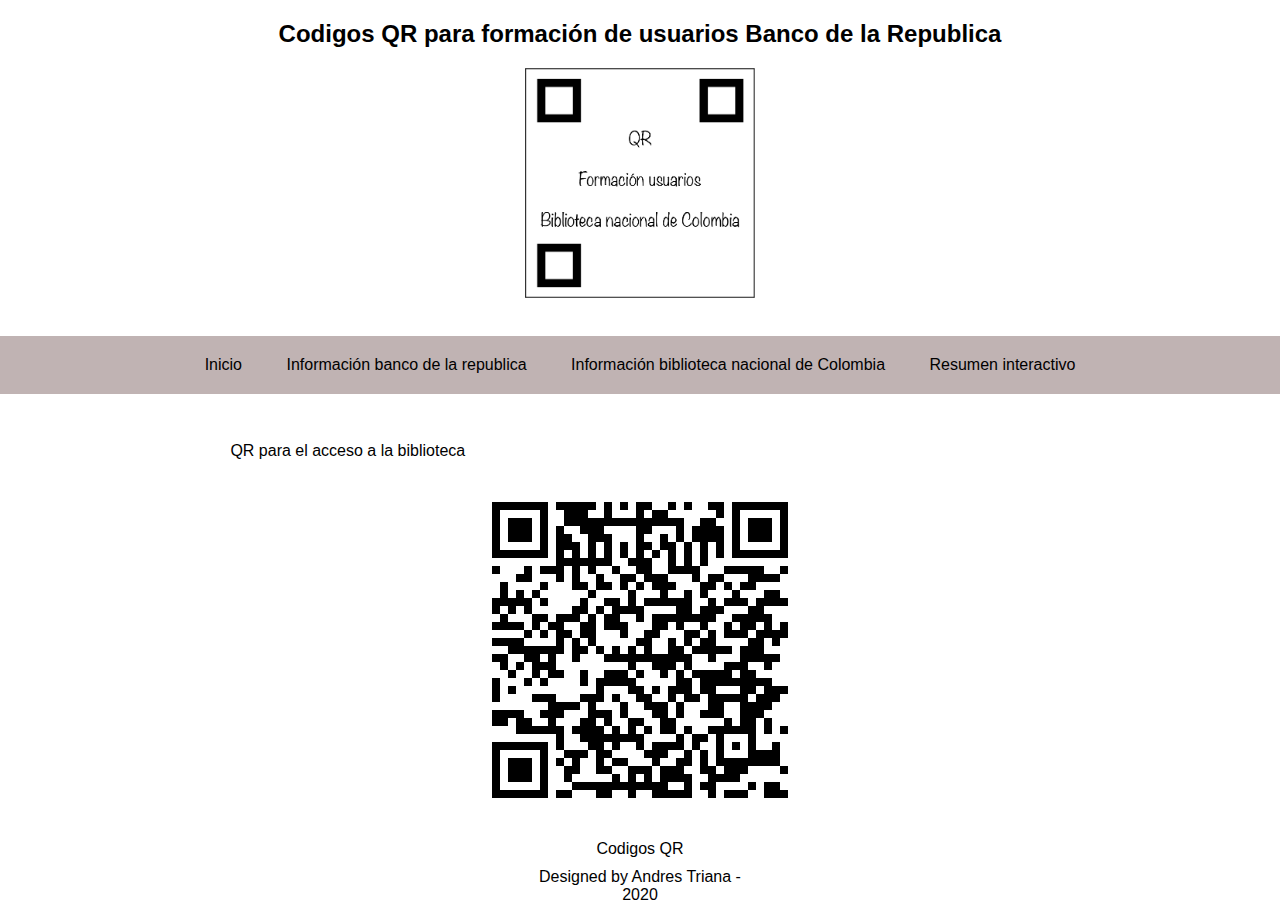
==== biblioteca.html @ 32aeded0 "Commit1" ====
<HTML>
<HEAD>
  

    <meta http-equiv="Content-Type" content="text/html; charset=UTF-8" />
    <title>CodigoQR - formación usuarios</title>
    <!-- <style type="text/css" link=""></style>-->
    <link rel="stylesheet" type="text/css" href="css\style_app.css">
    <meta name="viewport" content="width=device-width, initial-scale=1, maximum-scale=1" />
    <link href='img/IconPng.png' rel='shortcut icon' type='image/png'/>
    <script src="https://ajax.googleapis.com/ajax/libs/jquery/1.11.2/jquery.min.js"></script>
<script>
$(function() {
    var pull = $('#pull');
    menu = $('nav ul');
    menuHeight = menu.height();

    $(pull).on('click', function(e) {
        e.preventDefault();
        menu.slideToggle();
    });
});

$(window).resize(function(){
    var w = $(window).width();
    if(w > 320 && menu.is(':hidden')) {
        menu.removeAttr('style');
    }
});
</script>





</HEAD>
<BODY>



  <!-- Header -->

 <!--<font color="black"/>-->

<div class = "Contenedor">



<!-- HEADER-->

<header> 

<center>

<h2>Codigos QR para formación de usuarios Banco de la Republica</h2>

    <div class="ML2">

    <img class="ML2" src="img/QR.png" alt="QR"></a>

</center>



<br>



<!-- NAV -->

<nav> 
  <ul>
    <li><a href="index.html">Inicio</a></li>
    <li><a href="republica.html">Información banco de la republica</a></li>
    <li><a href="biblioteca.html">Información biblioteca nacional de Colombia</a></li>
    <li><a href="resumen.html">Resumen interactivo</a></li>  </ul>
  <a id="pull" href="#">Menu</a>
</nav> 




<br>
</header>



<section>
	<center>
       <!--<a class="boton_personalizado" href="Menu.php">Menu</a>-->

        <p> QR para el acceso a la biblioteca </p>
        <a href="https://catalogoenlinea.bibliotecanacional.gov.co/client/es_ES/bd=true" target="_blank"><img class="ML1" src="img/QRBiblioteca.png" alt="Unad"></a>


    </center>

  <p class="justify-content"> Codigos QR</p>
  <p class="justify-content"> Designed by Andres Triana - 2020 </p>



</section>
   


 <footer>


</footer>


<!-- Main -->



</div>

</BODY>
</HTML>
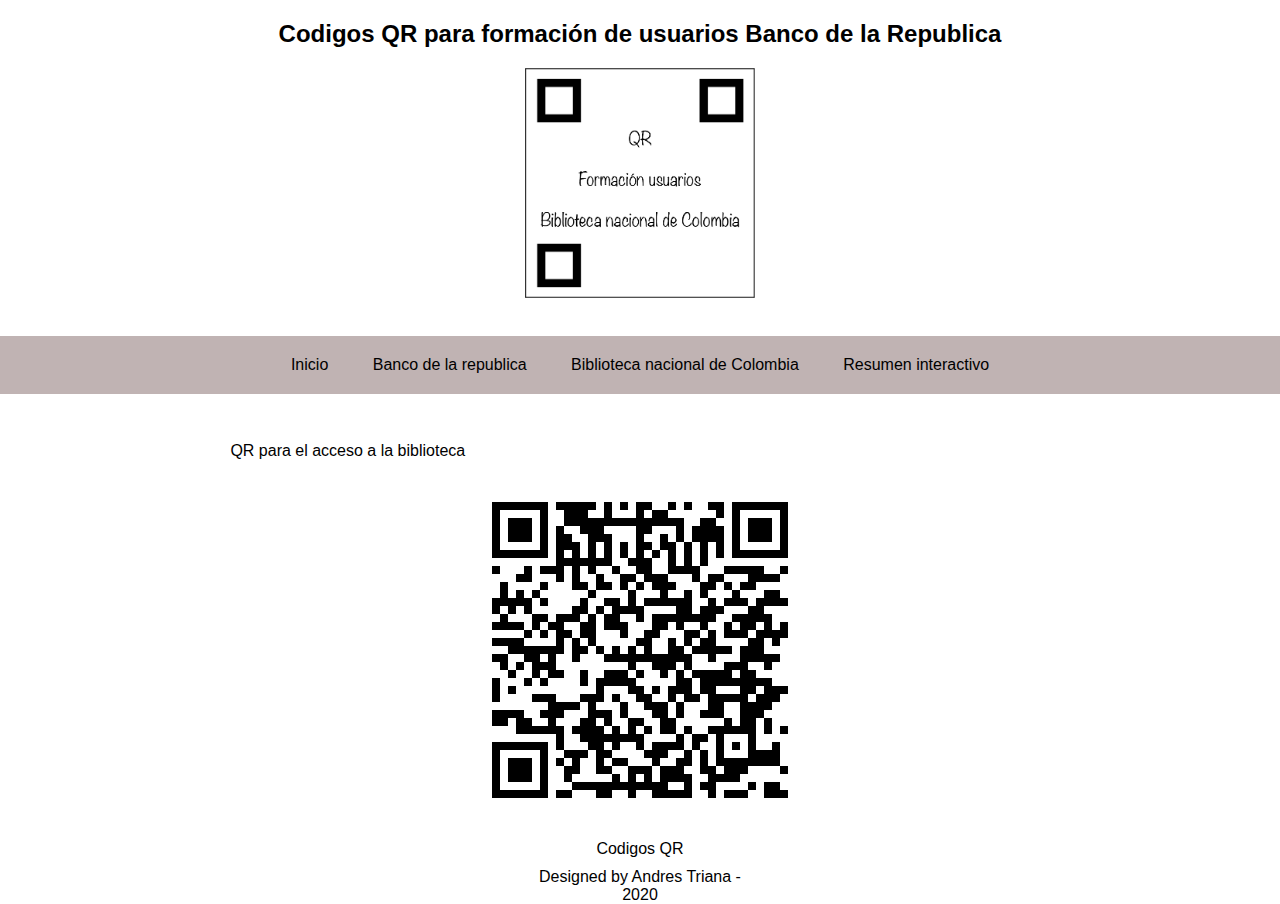
==== commit de01e664: "Commit3" ====
--- a/biblioteca.html
+++ b/biblioteca.html
@@ -71,8 +71,8 @@
 <nav> 
   <ul>
     <li><a href="index.html">Inicio</a></li>
-    <li><a href="republica.html">Información banco de la republica</a></li>
-    <li><a href="biblioteca.html">Información biblioteca nacional de Colombia</a></li>
+    <li><a href="republica.html">Banco de la republica</a></li>
+    <li><a href="biblioteca.html">Biblioteca nacional de Colombia</a></li>
     <li><a href="resumen.html">Resumen interactivo</a></li>  </ul>
   <a id="pull" href="#">Menu</a>
 </nav> 
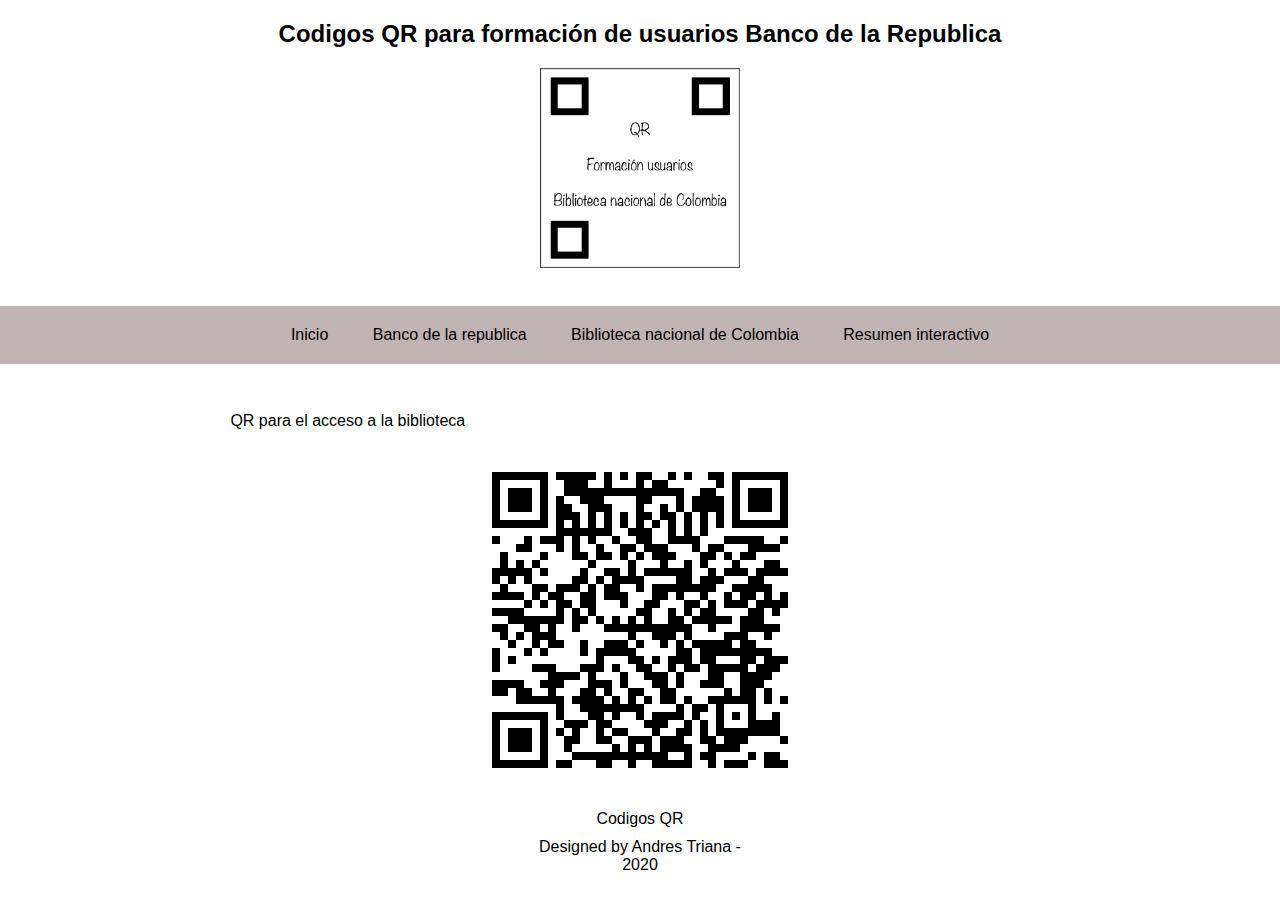
==== commit 840e8434: "Commit4" ====
--- a/biblioteca.html
+++ b/biblioteca.html
@@ -73,7 +73,8 @@
     <li><a href="index.html">Inicio</a></li>
     <li><a href="republica.html">Banco de la republica</a></li>
     <li><a href="biblioteca.html">Biblioteca nacional de Colombia</a></li>
-    <li><a href="resumen.html">Resumen interactivo</a></li>  </ul>
+    <li><a href="resumen.html">Resumen interactivo</a></li><br clear="all" />
+</ul>
   <a id="pull" href="#">Menu</a>
 </nav> 
 
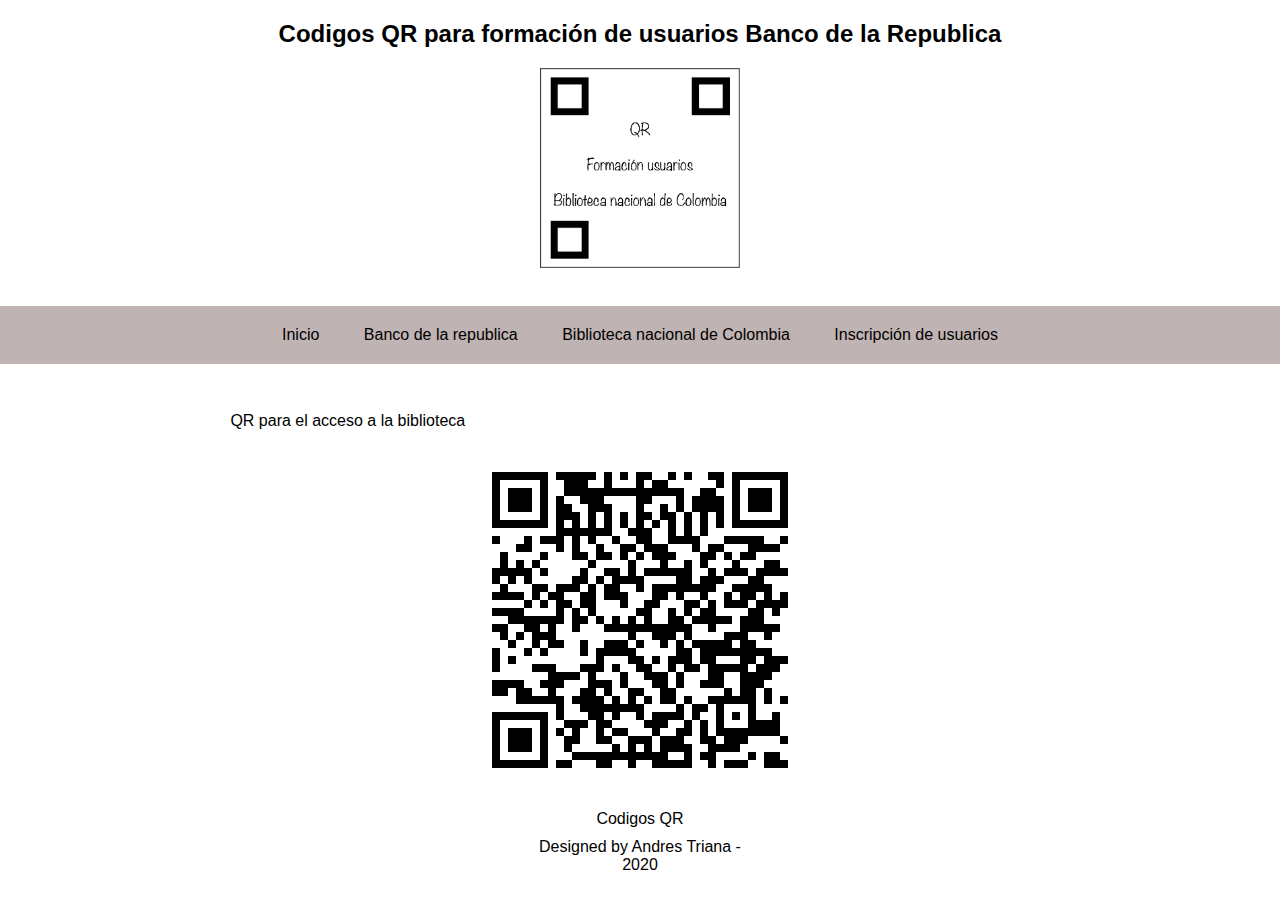
==== commit 45a66725: "Commit 7" ====
--- a/biblioteca.html
+++ b/biblioteca.html
@@ -73,7 +73,7 @@
     <li><a href="index.html">Inicio</a></li>
     <li><a href="republica.html">Banco de la republica</a></li>
     <li><a href="biblioteca.html">Biblioteca nacional de Colombia</a></li>
-    <li><a href="resumen.html">Resumen interactivo</a></li><br clear="all" />
+    <li><a href="resumen.html">Inscripción de usuarios</a></li><br clear="all" />
 </ul>
   <a id="pull" href="#">Menu</a>
 </nav> 
